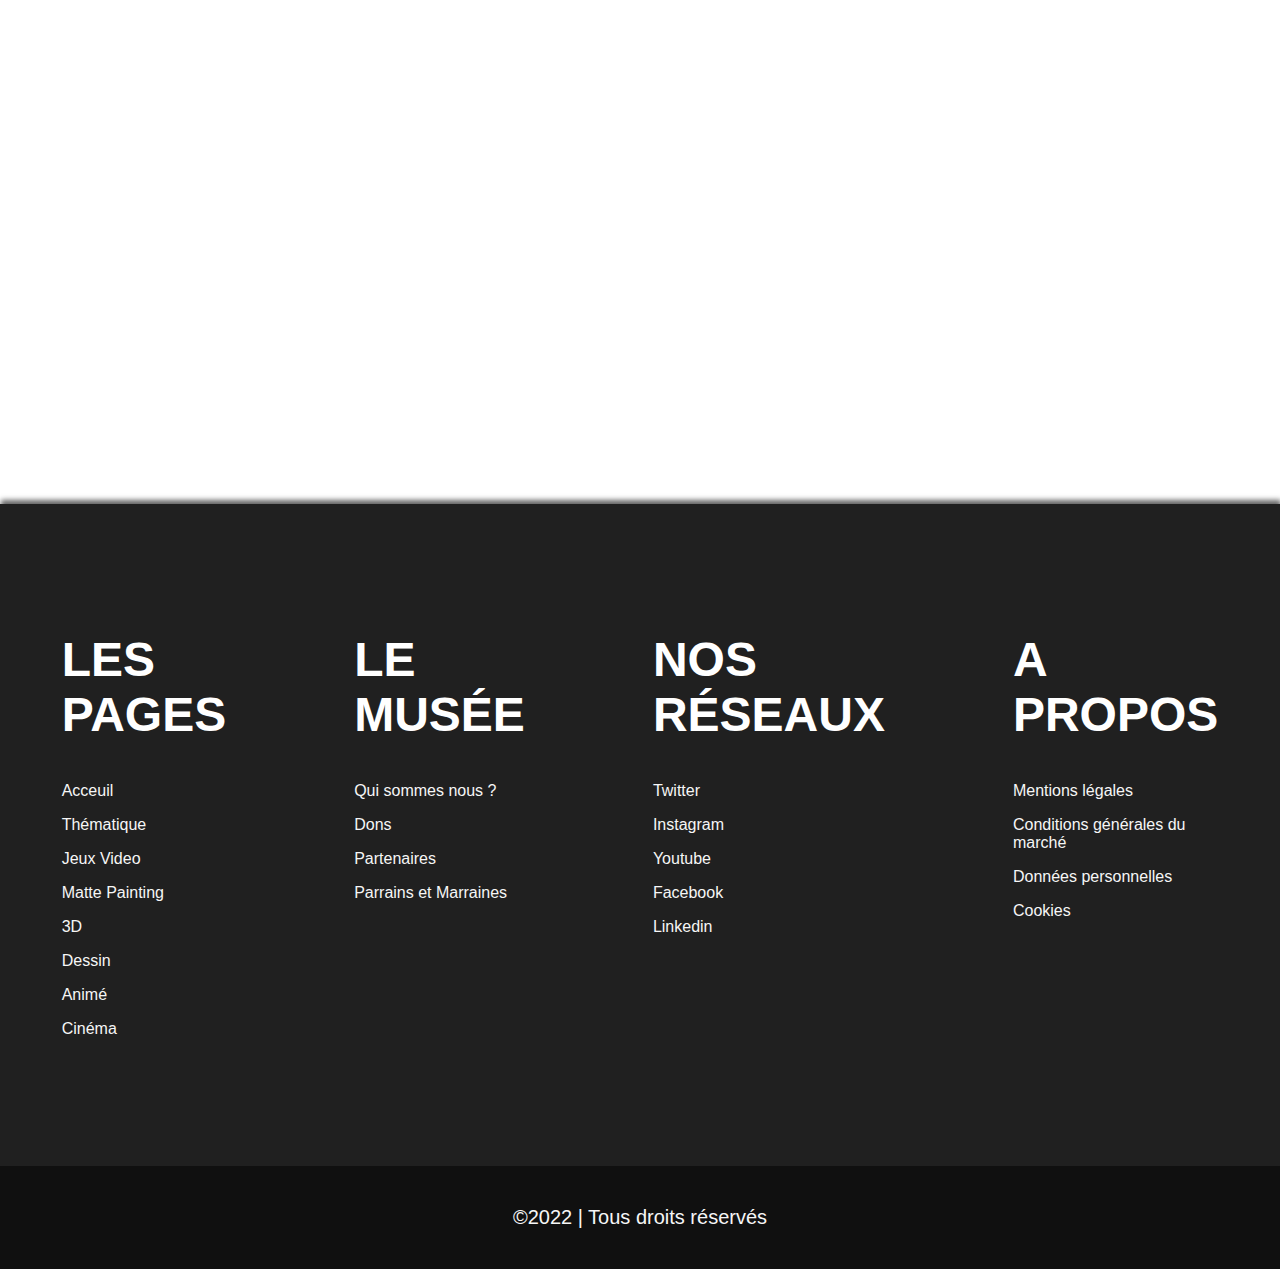
==== about.html @ a0d99bed "15:28" ====
<!DOCTYPE html>
<html lang="fr">
<head>
    <meta charset="UTF-8" />
    <meta http-equiv="X-UA-Compatible" content="IE=edge" />
    <meta name="viewport" content="width=device-width, initial-scale=1.0" />
    <link rel="stylesheet" href="css/style.css" />
    <link
            href="//db.onlinewebfonts.com/c/da63a43c94671aa80bd4a28cf6bff32c?family=Founders+Grotesque+Regular"
            rel="stylesheet"
            type="text/css"
    />
    <title>about</title>
</head>

<header class="header">
    <a href="#"><img src="images/Logo Png.png" alt="LogoPNG" /></a>
</header>

<body>

</body>

<footer>
    <div class="container">
        <div class="pages">
            <h1>Les Pages</h1>
            <a href="#">Acceuil</a>
            <a href="#">Thématique</a>
            <a href="#">Jeux Video</a>
            <a href="#">Matte Painting</a>
            <a href="#">3D</a>
            <a href="#">Dessin</a>
            <a href="#">Animé</a>
            <a href="#">Cinéma</a>
        </div>
        <div class="musee">
            <h1>Le Musée</h1>
            <a href="#">Qui sommes nous ?</a>
            <a href="#">Dons</a>
            <a href="#">Partenaires</a>
            <a href="#">Parrains et Marraines</a>
        </div>
        <div class="reseaux">
            <h1>Nos réseaux</h1>
            <a href="#">Twitter</a>
            <a href="#">Instagram</a>
            <a href="#">Youtube</a>
            <a href="#">Facebook</a>
            <a href="#">Linkedin</a>
        </div>
        <div class="propos">
            <h1>A propos</h1>
            <a href="#">Mentions légales</a>
            <a href="#">Conditions générales du marché</a>
            <a href="#">Données personnelles</a>
            <a href="#">Cookies</a>
        </div>
    </div>
    <div class="copyright">
        <span>©2022 | Tous droits réservés </span>
    </div>
</footer>
</html>
---- css/style.css ----
* {
  box-sizing: border-box;
  margin: 0 0;
  font-family: "Founders Grotesque Regular", sans-serif;
}

.header1 {
  background-color: #202020;
  height: 100px;
  width: 100%;
  display: flex;
  align-items: center;
  justify-content: space-between;
  padding-inline: 6em;
  position: fixed;
  z-index: 2;
}
.header1 a {
  height: 100%;
}
.header1 img {
  height: 100%;
}
.header1 .icone {
  display: flex;
  gap: 5em;
}
.header1 i {
  color: #F6F6F6;
  font-size: 30px;
  transition: 1s;
}
.header1 i:hover {
  color: gray;
}

h2 {
  font-size: 3rem;
  text-transform: uppercase;
  padding-bottom: 1em;
  font-family: "Founders Grotesque Regular", sans-serif;
  font-weight: 700;
}

#presentation {
  background-color: #D6D6D6;
  padding-top: 15em;
  display: flex;
  flex-direction: column;
}
#presentation .muse {
  display: flex;
  gap: 5em;
  color: black;
  padding-bottom: 5em;
  padding-inline: 10em;
}
#presentation .muse p {
  font-size: 1.2rem;
}
#presentation .muse img {
  height: 50%;
}

.article {
  background-color: #ededed;
  color: black;
  padding-inline: 10em;
  padding-bottom: 15em;
  padding-top: 5em;
}

.article h2 {
  font-size: 52px;
  text-transform: uppercase;
  padding-bottom: 3em;
  font-family: "Founders Grotesque Regular", sans-serif;
  font-weight: 700;
}

.contain {
  margin: 0 auto;
  width: 250px;
  height: 200px;
  position: relative;
  perspective: 1000px;
}

.gallery_container {
  position: relative;
}

.carousel {
  height: 100%;
  width: 100%;
  position: absolute;
  transform-style: preserve-3d;
  transition: transform 1s;
  z-index: 0;
}

.item {
  display: block;
  position: absolute;
  background: #000;
  width: 250px;
  height: 200px;
  line-height: 200px;
  font-size: 5em;
  text-align: center;
  color: #fff;
  opacity: 0.95;
  border-radius: 10px;
}
.item a img {
  width: 200px;
  height: 200px;
}

.a {
  transform: rotateY(0deg) translateZ(250px);
  background: #ed1c24;
}

.b {
  transform: rotateY(60deg) translateZ(250px);
  background: #0072bc;
}

.c {
  transform: rotateY(120deg) translateZ(250px);
  background: #39b54a;
}

.d {
  transform: rotateY(180deg) translateZ(250px);
  background: #f26522;
}

.e {
  transform: rotateY(240deg) translateZ(250px);
  background: #630460;
}

.f {
  transform: rotateY(300deg) translateZ(250px);
  background: #8c6239;
}

#next, #prev {
  color: rgb(37, 37, 37);
  display: flex;
  justify-content: space-between;
  position: absolute;
  padding: 1em 2em;
  cursor: pointer;
  font-size: 60px;
  transition: box-shadow 0.1s, top 0.1s;
  top: 50%;
  transform: translateY(-50%);
}

#next:hover, #prev:hover {
  color: #000;
}

#next {
  right: 0;
}

#prev {
  left: 0;
}

.media {
  background-color: #F6F6F6;
  padding-inline: 10em;
  display: flex;
  gap: 2em;
  padding-block: 7em;
  padding-bottom: 5em;
}
.media p {
  font-size: 1.2rem;
}
.media video {
  background-color: #202020;
  height: 500px;
  width: 500px;
}
.media .txt {
  display: flex;
  flex-direction: column;
}

footer {
  position: absolute;
  background: #202020;
  color: #F6F6F6;
  width: 100%;
  text-decoration: none;
  display: flex;
  justify-content: center;
  flex-direction: column;
  box-shadow: 1px -4px 5px rgba(26, 26, 26, 0.67);
}
footer .container {
  display: flex;
  color: white;
  text-decoration: none;
  gap: 8em;
  padding-inline: 15em;
  padding-block: 8em;
  justify-content: center;
}
footer :where(.pages, .musee, .reseaux, .propos) {
  display: flex;
  flex-direction: column;
  gap: 1em;
}
footer h1 {
  font-size: 3rem;
  text-transform: uppercase;
  padding-bottom: 0.5em;
}
footer a {
  color: #F6F6F6;
  text-decoration: none;
  transition: 1s;
  font-size: 16px;
}
footer a:hover {
  color: #D6D6D6;
}
footer .copyright {
  display: flex;
  font-size: 20px;
  color: #F6F6F6;
  background-color: rgba(0, 0, 0, 0.475);
  align-items: center;
  justify-content: center;
  padding: 2em;
}

.header2 {
  height: 300px;
  display: flex;
  align-items: center;
  justify-content: center;
  background-color: #202020;
}
.header2 img {
  height: 100%;
}
.header2 a {
  height: 100%;
}

#contain2 {
  background-color: #202020;
  padding-inline: 40em;
  padding-block: 5em;
  display: flex;
  flex-direction: column;
  gap: 10em;
}
#contain2 h3 {
  color: white;
  font-size: 3rem;
  padding-block: 1rem;
}
#contain2 input:not(.insere) {
  color: #F6F6F6;
  background-color: transparent;
  width: 100%;
  border-bottom: 2px solid #F6F6F6;
  border-radius: 5px;
  font-size: 24px;
  outline: none;
  border-inline: none;
  border-top: none;
}
#contain2 .button {
  display: flex;
  align-items: center;
  justify-content: center;
}
#contain2 button {
  font-size: 1.2rem;
  color: white;
  width: 30%;
  height: 60px;
  background-color: rgb(32, 92, 92);
  border: 0;
  border-radius: 10px;
  transition: 0.5s;
}
#contain2 button:hover {
  background-color: white;
  color: #202020;
}

.reg {
  font-size: 18px;
  display: flex;
  flex-direction: column;
  align-items: center;
  justify-content: center;
  gap: 0.7em;
  padding-bottom: 1em;
}
.reg span {
  color: white;
}
.reg a {
  text-decoration: none;
  color: rgb(32, 92, 92);
  transition: 0.5s;
}
.reg a:hover {
  color: white;
}

.log {
  font-size: 18px;
  display: flex;
  flex-direction: column;
  align-items: center;
  justify-content: center;
  gap: 0.7em;
  padding-bottom: 1em;
}
.log span {
  color: white;
}
.log a {
  text-decoration: none;
  color: rgb(32, 92, 92);
  transition: 0.5s;
}

.log a:hover {
  color: white;
}

.upload {
  color: white;
}

.upload .but {
  display: flex;
  align-items: center;
  justify-content: center;
}

.upload input {
  display: flex;
  align-items: center;
  justify-content: center;
  background-color: rgb(32, 92, 92);
  border: 0;
  height: 40px;
  padding: 10px;
  border-radius: 10px;
}

.salle__oeuvres {
  padding-top: 1rem;
  display: flex;
  flex-wrap: wrap;
  justify-content: center;
  gap: 5rem;
}
.salle__oeuvres .oeuvre {
  display: flex;
  flex-direction: column;
  font-family: "Founders Grotesque Regular", sans-serif;
  padding: 1rem;
}
.salle__oeuvres .oeuvre a {
  text-decoration: none;
  display: flex;
  flex-direction: column;
  justify-content: center;
  align-items: center;
}
.salle__oeuvres .oeuvre h2 {
  padding-bottom: 0;
  text-decoration: none;
  color: #202020;
  font-size: 2rem;
}
.salle__oeuvres .oeuvre div {
  display: flex;
  justify-content: center;
  padding-inline: 2rem;
  font-size: 3rem;
}
.salle__oeuvres .oeuvre div a {
  padding-inline: 2rem;
  color: #329292;
}

.description {
  background-color: #F6F6F6;
  padding-inline: 10em;
  display: flex;
  gap: 2em;
  padding-block: 7em;
  padding-bottom: 5em;
}
.description p {
  font-size: 1.2rem;
}
.description video {
  background-color: #202020;
  height: 500px;
  width: 500px;
}
.description .txt {
  display: flex;
  flex-direction: column;
}

#cont {
  font-family: "Founders Grotesque Regular", sans-serif;
  padding-top: 12em;
  background-color: #202020;
  color: white;
  display: flex;
  flex-direction: column;
  align-items: center;
  gap: 2em;
}
#cont .contai {
  display: flex;
  align-items: center;
  justify-content: space-between;
  padding-inline: 15em;
}
#cont .contai .oeuvre img {
  object-fit: contain;
  height: 100%;
}
#cont .contai .nom h3 {
  color: white;
  font-size: 42px;
  padding-bottom: 1.5em;
}
#cont .contai h4 {
  color: white;
  font-size: 38px;
}
#cont .formulaire form {
  display: flex;
  flex-direction: column;
  align-items: center;
  gap: 5em;
  padding-bottom: 5em;
}
#cont .formulaire form .comment input {
  margin-block: 1rem;
}
#cont .formulaire button {
  font-size: 18px;
  color: white;
  width: 100%;
  height: 60px;
  padding: 0.5em;
  background-color: rgb(32, 92, 92);
  border: 0;
  border-radius: 10px;
  transition: 0.5s;
}

.formulaire button:hover {
  background-color: white;
  color: #202020;
}

.allCom {
  width: 40%;
  margin-block: 1rem;
}
.allCom .commentaire {
  border-bottom: #D6D6D6 1px solid;
  padding: 1rem;
}
.allCom .commentaire .user h3 {
  padding-bottom: 1rem;
  color: red;
}

#cont input {
  color: white;
  background-color: transparent;
  width: 100%;
  border-bottom: 2px solid white;
  border-radius: 5px;
  font-size: 24px;
  outline: none;
  border-right: none;
}

.right {
  width: 45%;
}

.left {
  padding-left: 1.2rem;
  width: 30%;
  display: flex;
  flex-direction: column;
  gap: 2em;
}

.desc span {
  font-size: 28px;
}

.desc p {
  font-size: 16px;
}

.like {
  display: flex;
  align-items: center;
  justify-content: space-between;
  width: 30%;
  color: white;
  font-size: 18px;
}

.like i {
  font-size: 30px;
  color: #F6F6F6;
}

.like i:hover {
  color: gray;
}

.error {
  display: flex;
  flex-direction: column;
  justify-content: center;
  align-items: center;
  background: #202020;
  color: #F6F6F6;
}
.error div {
  display: flex;
  align-items: center;
  flex-direction: column;
}
.error div a {
  font-family: "Founders Grotesque Regular", sans-serif;
  font-size: 2rem;
  background: #F6F6F6;
  border-radius: 10px;
  padding: 1rem;
  color: #202020;
  transition: 0.2s;
  text-decoration: none;
}
.error div a:hover {
  transform: scale(0.9);
}
.error div img {
  position: absolute;
  height: 50%;
  bottom: 0;
}
.error h1 {
  font-size: 5rem;
}

/*# sourceMappingURL=style.css.map */
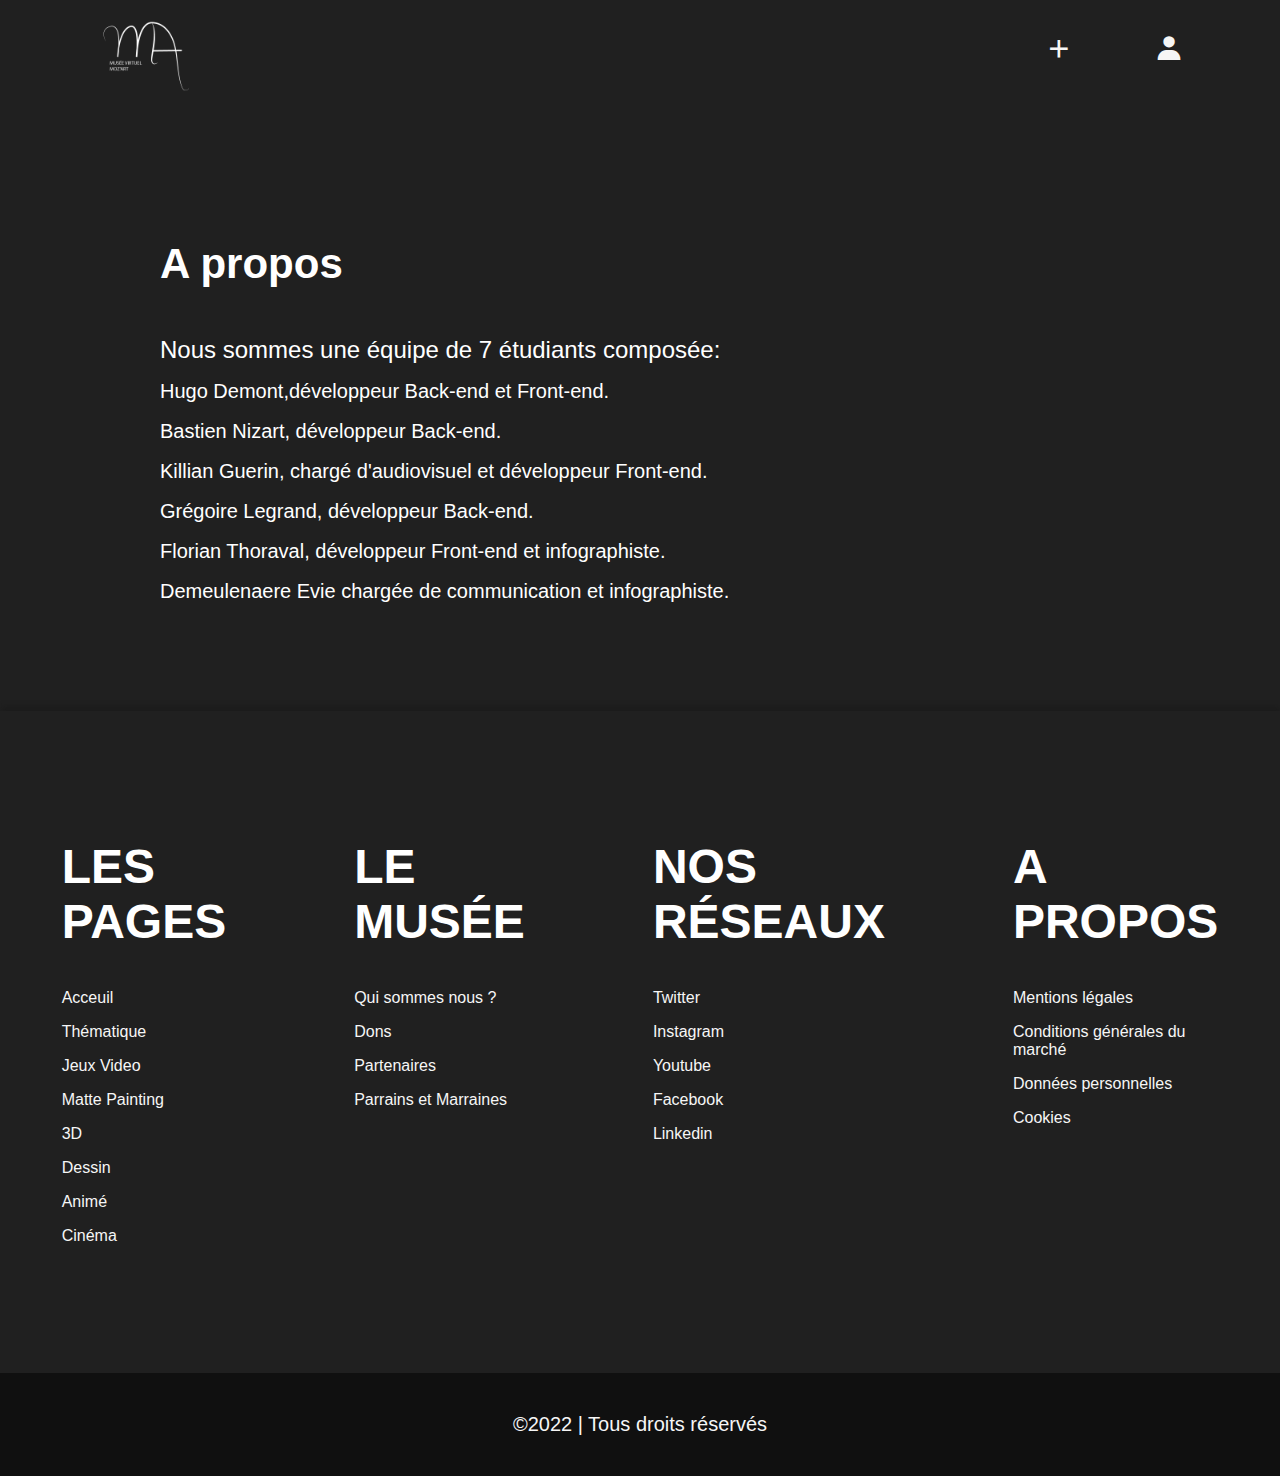
==== commit 333e77b3: "16:31" ====
--- a/about.html
+++ b/about.html
@@ -1,64 +1,84 @@
 <!DOCTYPE html>
-<html lang="fr">
-<head>
+<html lang="en">
+  <head>
     <meta charset="UTF-8" />
     <meta http-equiv="X-UA-Compatible" content="IE=edge" />
     <meta name="viewport" content="width=device-width, initial-scale=1.0" />
+    <link
+      href="https://unpkg.com/boxicons@2.1.4/css/boxicons.min.css"
+      rel="stylesheet"
+    />
     <link rel="stylesheet" href="css/style.css" />
     <link
-            href="//db.onlinewebfonts.com/c/da63a43c94671aa80bd4a28cf6bff32c?family=Founders+Grotesque+Regular"
-            rel="stylesheet"
-            type="text/css"
+      href="//db.onlinewebfonts.com/c/da63a43c94671aa80bd4a28cf6bff32c?family=Founders+Grotesque+Regular"
+      rel="stylesheet"
+      type="text/css"
     />
-    <title>about</title>
-</head>
+    <link rel="stylesheet" href="script.js" />
+    <title>About</title>
+  </head>
+  <header class="header1">
+    <a href="#"><img src="images/Logo Png.png" alt="LogoPNG" /></a>
+    <div class="icone">
+      <a href="#"><i class="bx bx-plus"></i></a>
+      <a href="#"><i class="bx bxs-user"></i></a>
+    </div>
+  </header>
 
-<header class="header">
-    <a href="#"><img src="images/Logo Png.png" alt="LogoPNG" /></a>
-</header>
+  <body>
+    <div class="about">
+      <h5>A propos</h5>
+      <p>
+        <span>Nous sommes une équipe de 7 étudiants composée:</span> <br />
 
-<body>
+        Hugo Demont,développeur Back-end et Front-end.<br />
+        Bastien Nizart, développeur Back-end. <br />
+        Killian Guerin, chargé d'audiovisuel et développeur Front-end.<br />
+        Grégoire Legrand, développeur Back-end.<br />
+        Florian Thoraval, développeur Front-end et infographiste.<br />
+        Demeulenaere Evie chargée de communication et infographiste.
+      </p>
+    </div>
+  </body>
 
-</body>
-
-<footer>
+  <footer>
     <div class="container">
-        <div class="pages">
-            <h1>Les Pages</h1>
-            <a href="#">Acceuil</a>
-            <a href="#">Thématique</a>
-            <a href="#">Jeux Video</a>
-            <a href="#">Matte Painting</a>
-            <a href="#">3D</a>
-            <a href="#">Dessin</a>
-            <a href="#">Animé</a>
-            <a href="#">Cinéma</a>
-        </div>
-        <div class="musee">
-            <h1>Le Musée</h1>
-            <a href="#">Qui sommes nous ?</a>
-            <a href="#">Dons</a>
-            <a href="#">Partenaires</a>
-            <a href="#">Parrains et Marraines</a>
-        </div>
-        <div class="reseaux">
-            <h1>Nos réseaux</h1>
-            <a href="#">Twitter</a>
-            <a href="#">Instagram</a>
-            <a href="#">Youtube</a>
-            <a href="#">Facebook</a>
-            <a href="#">Linkedin</a>
-        </div>
-        <div class="propos">
-            <h1>A propos</h1>
-            <a href="#">Mentions légales</a>
-            <a href="#">Conditions générales du marché</a>
-            <a href="#">Données personnelles</a>
-            <a href="#">Cookies</a>
-        </div>
+      <div class="pages">
+        <h1>Les Pages</h1>
+        <a href="#">Acceuil</a>
+        <a href="#">Thématique</a>
+        <a href="#">Jeux Video</a>
+        <a href="#">Matte Painting</a>
+        <a href="#">3D</a>
+        <a href="#">Dessin</a>
+        <a href="#">Animé</a>
+        <a href="#">Cinéma</a>
+      </div>
+      <div class="musee">
+        <h1>Le Musée</h1>
+        <a href="#">Qui sommes nous ?</a>
+        <a href="#">Dons</a>
+        <a href="#">Partenaires</a>
+        <a href="#">Parrains et Marraines</a>
+      </div>
+      <div class="reseaux">
+        <h1>Nos réseaux</h1>
+        <a href="#">Twitter</a>
+        <a href="#">Instagram</a>
+        <a href="#">Youtube</a>
+        <a href="#">Facebook</a>
+        <a href="#">Linkedin</a>
+      </div>
+      <div class="propos">
+        <h1>A propos</h1>
+        <a href="#">Mentions légales</a>
+        <a href="#">Conditions générales du marché</a>
+        <a href="#">Données personnelles</a>
+        <a href="#">Cookies</a>
+      </div>
     </div>
     <div class="copyright">
-        <span>©2022 | Tous droits réservés </span>
+      <span>©2022 | Tous droits réservés </span>
     </div>
-</footer>
+  </footer>
 </html>
--- a/css/style.css
+++ b/css/style.css
@@ -176,6 +176,7 @@
   background-color: #F6F6F6;
   padding-inline: 10em;
   display: flex;
+  flex-direction: column;
   gap: 2em;
   padding-block: 7em;
   padding-bottom: 5em;
@@ -185,8 +186,8 @@
 }
 .media video {
   background-color: #202020;
-  height: 500px;
-  width: 500px;
+  height: 100%;
+  width: auto;
 }
 .media .txt {
   display: flex;
@@ -257,12 +258,12 @@
 }
 
 #contain2 {
-  background-color: #202020;
-  padding-inline: 40em;
+  background: #202020;
+  padding-inline: 30em;
   padding-block: 5em;
   display: flex;
   flex-direction: column;
-  gap: 10em;
+  gap: 5em;
 }
 #contain2 h3 {
   color: white;
@@ -575,4 +576,51 @@
   font-size: 5rem;
 }
 
+.userPage {
+  background: #202020;
+  color: #F6F6F6;
+  display: flex;
+  justify-content: center;
+  padding: 3rem;
+}
+.userPage .user-information {
+  display: flex;
+  flex-direction: column;
+}
+.userPage .user-information-image img {
+  width: 300px;
+  height: 300px;
+  border-radius: 50%;
+}
+.userPage .user-information-info h1 {
+  font-size: 5rem;
+}
+.userPage .user-information-info .info div {
+  display: flex;
+  justify-content: space-between;
+}
+.userPage .user-information-info .info div p {
+  color: red;
+}
+
+.about {
+  padding-top: 15em;
+  padding-inline: 10em;
+  background-color: #202020;
+}
+.about h5 {
+  font-size: 42px;
+  color: white;
+  padding-bottom: 1em;
+}
+.about p {
+  color: white;
+  padding-bottom: 5em;
+  font-size: 20px;
+  line-height: 40px;
+}
+.about span {
+  font-size: 24px;
+}
+
 /*# sourceMappingURL=style.css.map */
